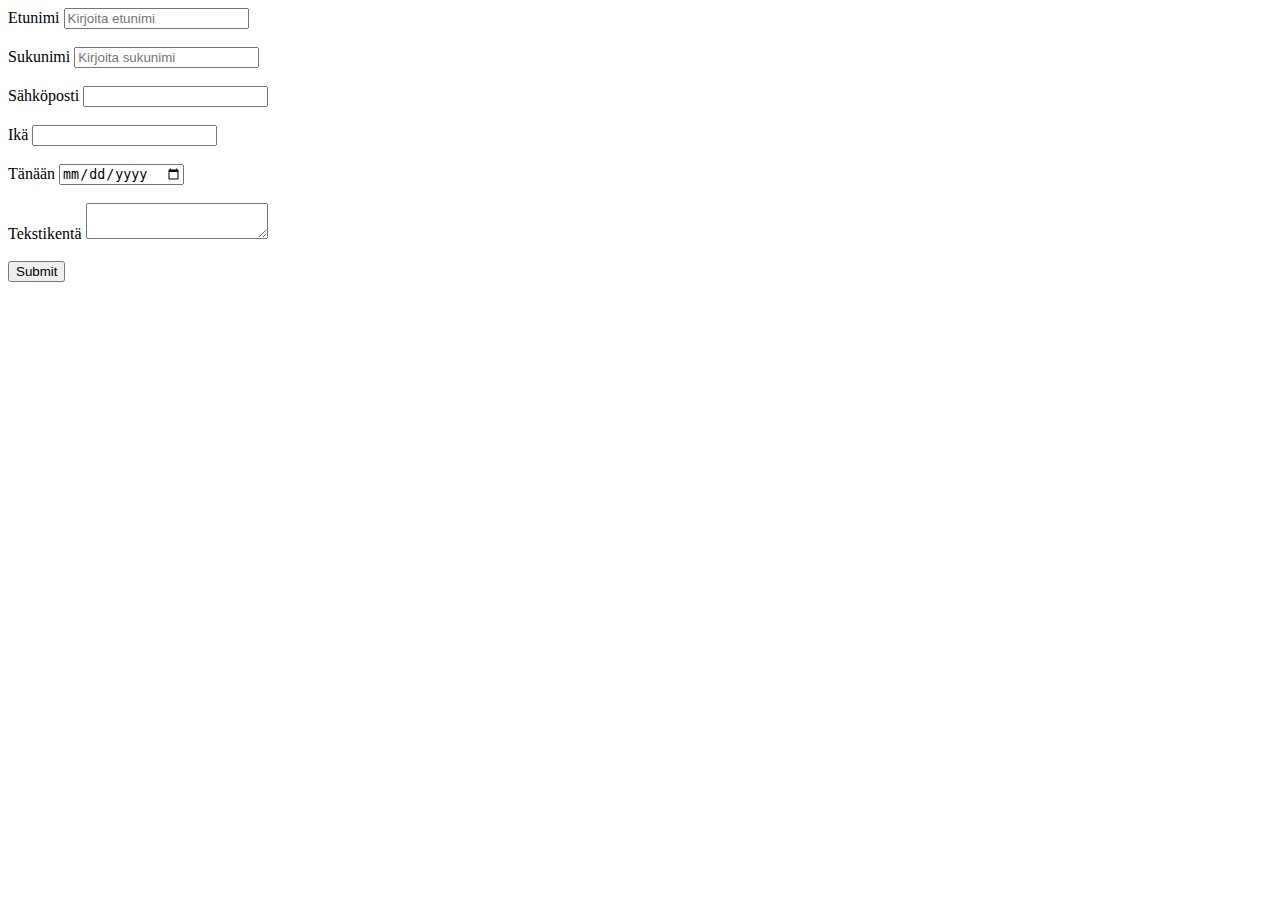
==== otayhteytta.html @ 85b3b64d "Rename ota yhteyttä.html to otayhteytta.html" ====
<!DOCTYPE html>
<label>Etunimi</label>
    <input type="text" placeholder="Kirjoita etunimi"><br></br>
    <label>Sukunimi</label>
    <input type="text" placeholder="Kirjoita sukunimi"><br></br>
    <label>Sähköposti</label>
    <input type="email"><br></br>
    <label>Ikä</label>
    <input type="number"><br></br>
    <label>Tänään</label>
    <input type="date"><br></br>
     <label>Tekstikentä</label>
     <textarea></textarea><br></br>
      <input type="submit">
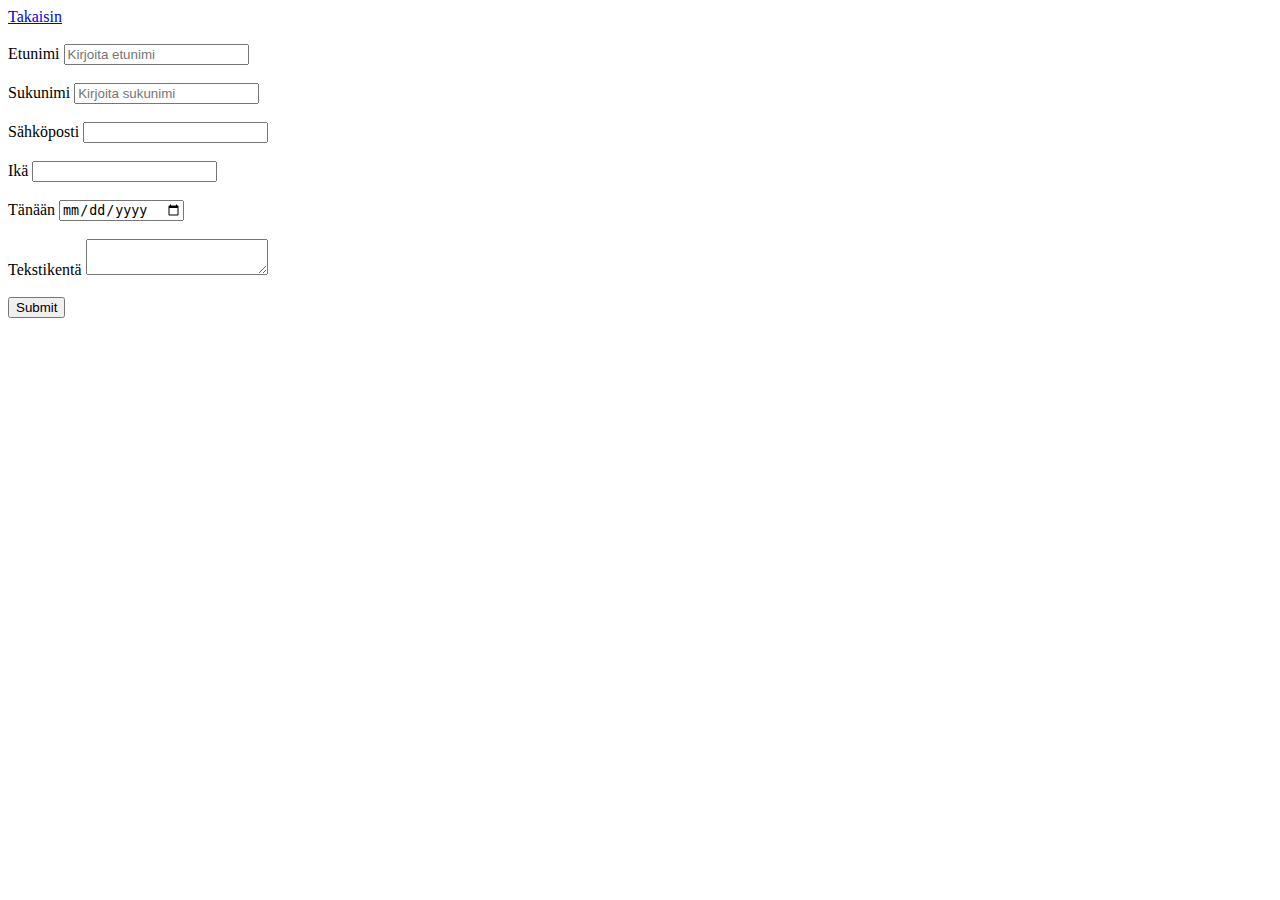
==== commit c0627a27: "20201123" ====
--- a/otayhteytta.html
+++ b/otayhteytta.html
@@ -1,14 +1,22 @@
 <!DOCTYPE html>
-<label>Etunimi</label>
-    <input type="text" placeholder="Kirjoita etunimi"><br></br>
-    <label>Sukunimi</label>
-    <input type="text" placeholder="Kirjoita sukunimi"><br></br>
-    <label>Sähköposti</label>
-    <input type="email"><br></br>
-    <label>Ikä</label>
-    <input type="number"><br></br>
-    <label>Tänään</label>
-    <input type="date"><br></br>
-     <label>Tekstikentä</label>
-     <textarea></textarea><br></br>
+<html>
+  <head>
+    <title>Ota Yhteyttä</title>
+  </head>
+  <body>
+    <a href="index.html">Takaisin</a><br><br>
+    <label>Etunimi</label>
+      <input type="text" placeholder="Kirjoita etunimi"><br></br>
+      <label>Sukunimi</label>
+      <input type="text" placeholder="Kirjoita sukunimi"><br></br>
+      <label>Sähköposti</label>
+      <input type="email"><br></br>
+      <label>Ikä</label>
+      <input type="number"><br></br>
+      <label>Tänään</label>
+      <input type="date"><br></br>
+      <label>Tekstikentä</label>
+      <textarea></textarea><br></br>
       <input type="submit">
+  </body>
+</html>    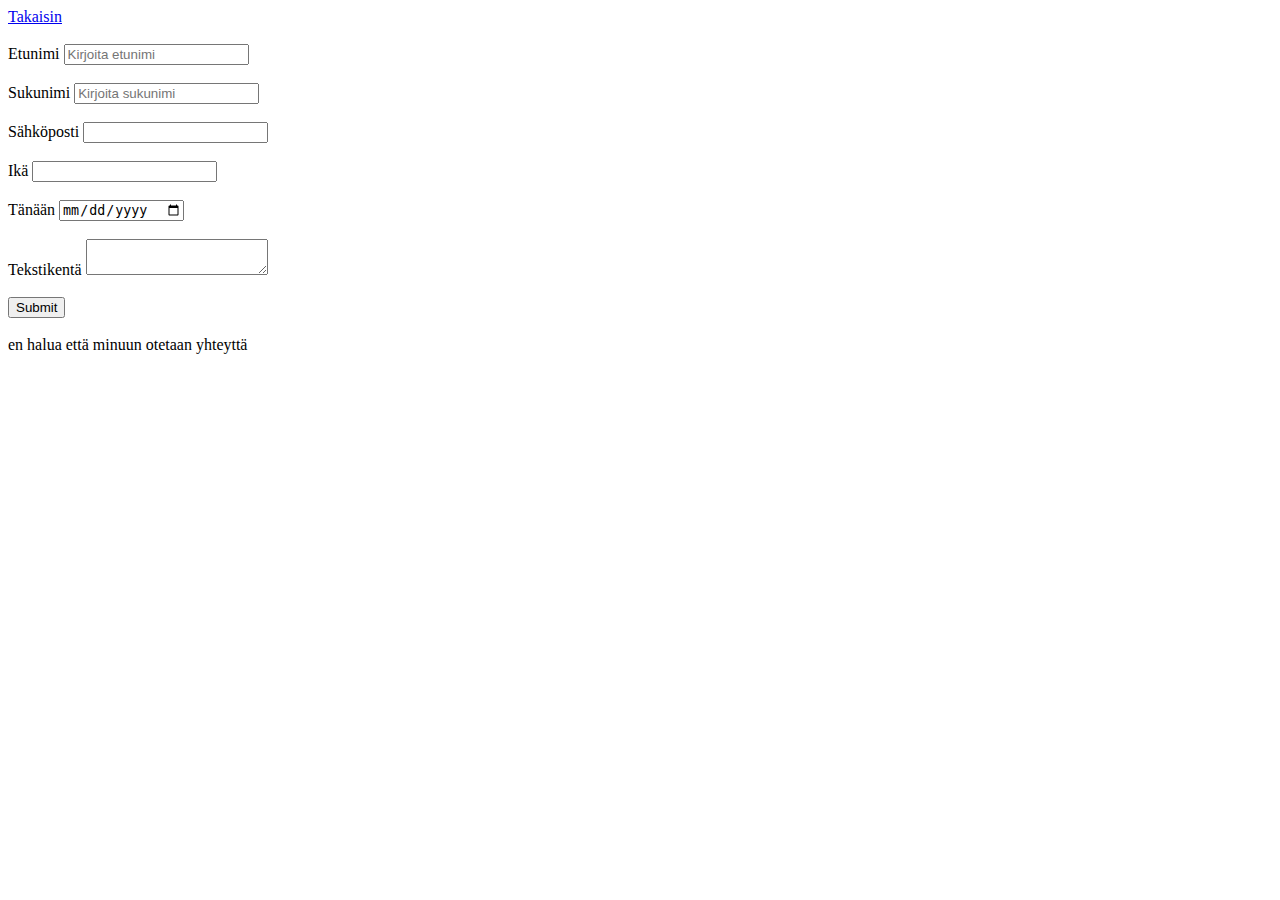
==== commit f97d2440: "20201130" ====
--- a/otayhteytta.html
+++ b/otayhteytta.html
@@ -17,6 +17,7 @@
       <input type="date"><br></br>
       <label>Tekstikentä</label>
       <textarea></textarea><br></br>
-      <input type="submit">
+      <input type="submit"><br></br>
+      en halua että minuun otetaan yhteyttä
   </body>
 </html>    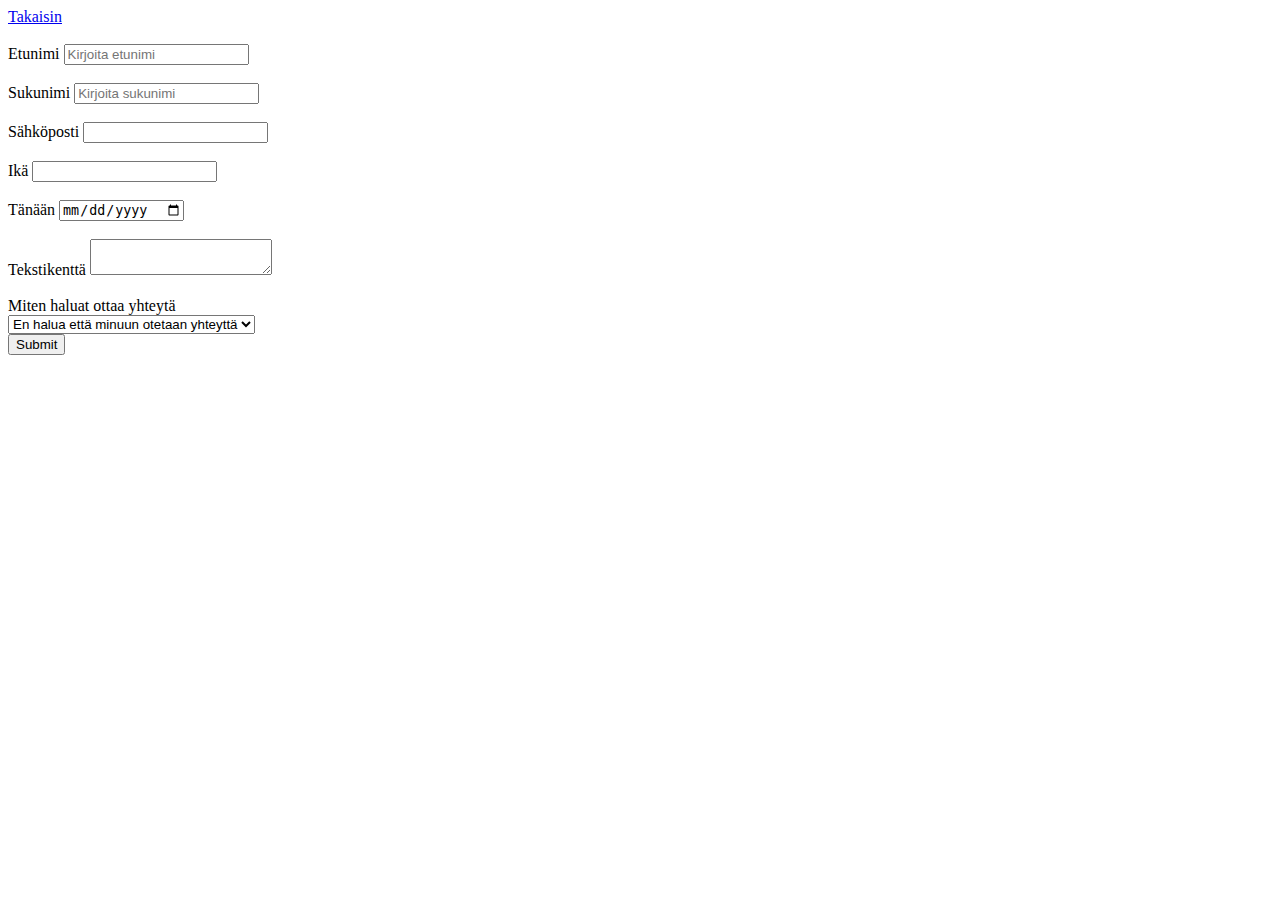
==== commit 6950eb76: "2020121" ====
--- a/otayhteytta.html
+++ b/otayhteytta.html
@@ -15,9 +15,15 @@
       <input type="number"><br></br>
       <label>Tänään</label>
       <input type="date"><br></br>
-      <label>Tekstikentä</label>
+      <label>Tekstikenttä</label>
       <textarea></textarea><br></br>
-      <input type="submit"><br></br>
-      en halua että minuun otetaan yhteyttä
+      <label>Miten haluat ottaa yhteytä</label>
+      <br>
+      <select>
+        <option value="---">En halua että minuun otetaan yhteyttä</option>
+        <option value="---">Puhelimitse</option>
+        <option value="---">Sähköpostitse</option>
+      </select><br>
+       <input type="submit">
   </body>
-</html>    +</html> 
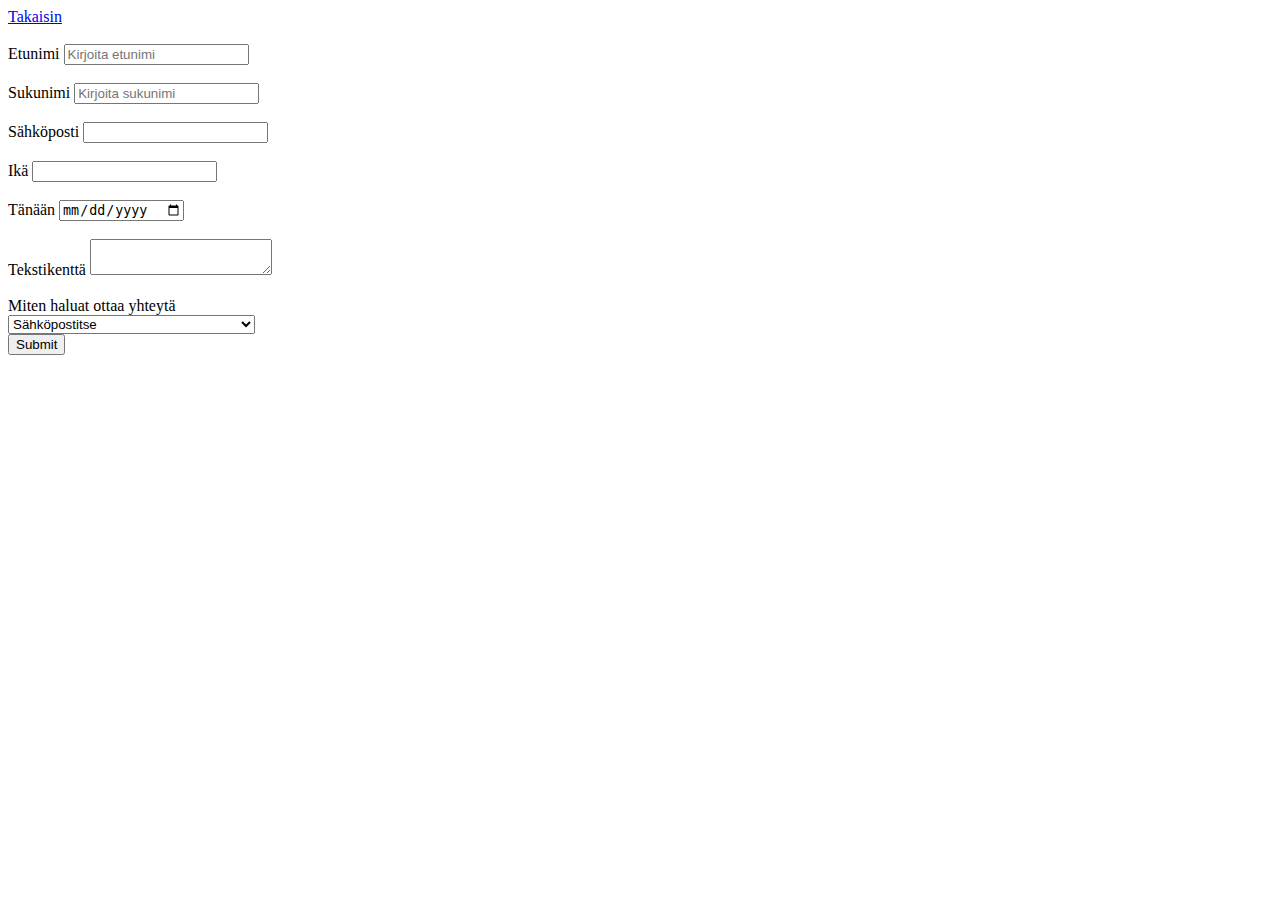
==== commit caa2c1ed: "20201214" ====
--- a/otayhteytta.html
+++ b/otayhteytta.html
@@ -1,10 +1,12 @@
 <!DOCTYPE html>
 <html>
-  <head>
-    <title>Ota Yhteyttä</title>
-  </head>
-  <body>
-    <a href="index.html">Takaisin</a><br><br>
+
+<head>
+	<title>Ota Yhteyttä</title>
+</head>
+
+<body>
+	<a href="index.html">Takaisin</a><br><br>
     <label>Etunimi</label>
       <input type="text" placeholder="Kirjoita etunimi"><br></br>
       <label>Sukunimi</label>
@@ -20,10 +22,10 @@
       <label>Miten haluat ottaa yhteytä</label>
       <br>
       <select>
+        <option value="---">Sähköpostitse</option>
+        <option value="---">Puhelimitse</option>
         <option value="---">En halua että minuun otetaan yhteyttä</option>
-        <option value="---">Puhelimitse</option>
-        <option value="---">Sähköpostitse</option>
       </select><br>
        <input type="submit">
   </body>
-</html> 
+</html>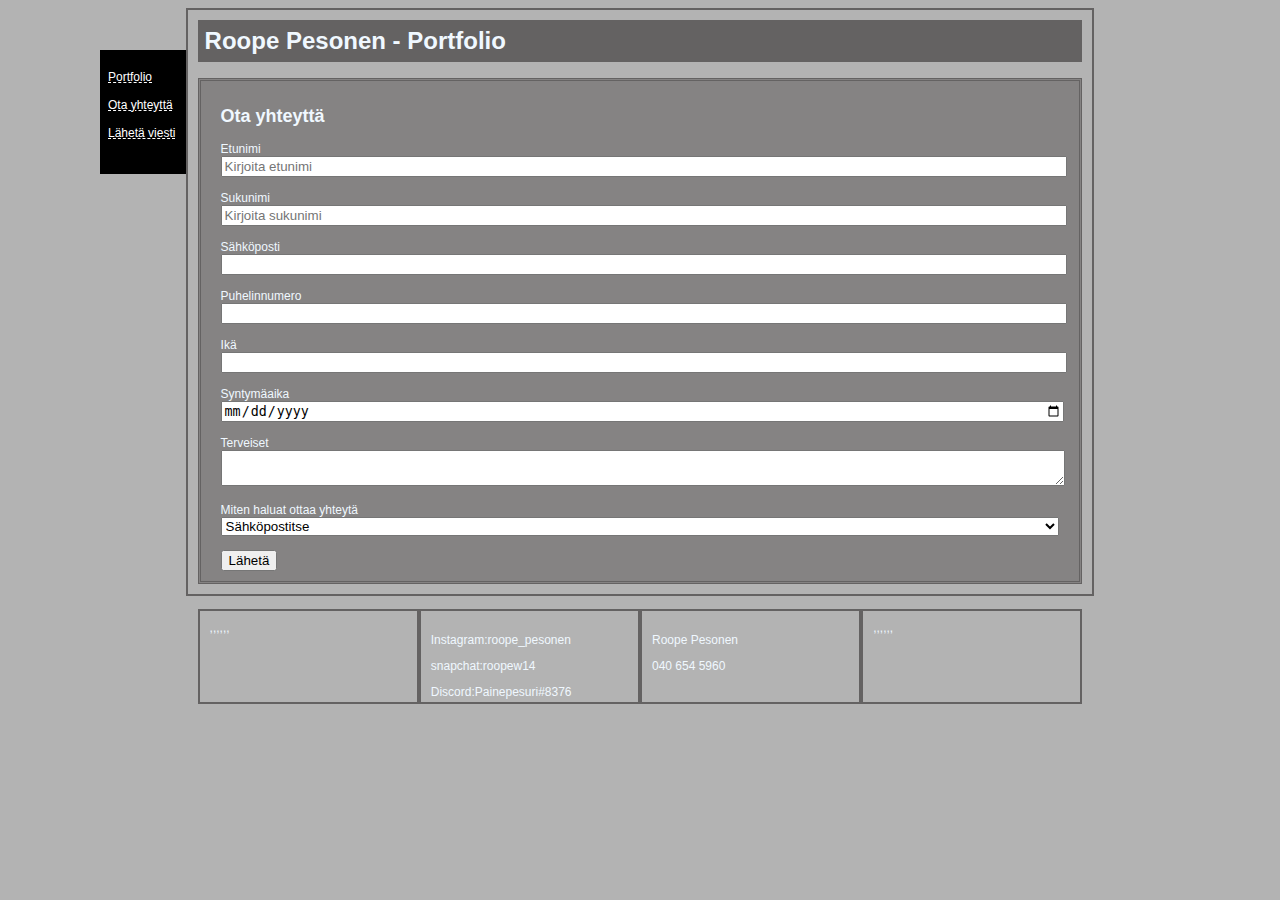
==== commit 3d6ac524: "20201214" ====
--- a/otayhteytta.html
+++ b/otayhteytta.html
@@ -3,29 +3,60 @@
 
 <head>
 	<title>Ota Yhteyttä</title>
+  <link rel="stylesheet" href="portfolio.css">
 </head>
 
-<body>
-	<a href="index.html">Takaisin</a><br><br>
-    <label>Etunimi</label>
-      <input type="text" placeholder="Kirjoita etunimi"><br></br>
-      <label>Sukunimi</label>
-      <input type="text" placeholder="Kirjoita sukunimi"><br></br>
-      <label>Sähköposti</label>
-      <input type="email"><br></br>
-      <label>Ikä</label>
-      <input type="number"><br></br>
-      <label>Tänään</label>
-      <input type="date"><br></br>
-      <label>Tekstikenttä</label>
-      <textarea></textarea><br></br>
-      <label>Miten haluat ottaa yhteytä</label>
-      <br>
-      <select>
-        <option value="---">Sähköpostitse</option>
-        <option value="---">Puhelimitse</option>
-        <option value="---">En halua että minuun otetaan yhteyttä</option>
-      </select><br>
-       <input type="submit">
+  <body>
+    <div id="navigaatio">
+      <ul id="navigaatiolista">
+        <li><a href="index.html" class="navigaationappi">Portfolio</a></li><br>
+        <li><a href="otayhteytta.html" class="navigaationappi">Ota yhteyttä</a></li><br>
+        <li><a href="sendemail.html" class="navigaationappi">Lähetä viesti</a></li><br>
+      </ul>
+    </div>
+    <div id="sisalto1">
+      <h1>Roope Pesonen - Portfolio</h1>
+      <div id="sisalto2">
+        <h2>Ota yhteyttä</h2>
+        <label>Etunimi</label>
+        <input class="input" type="text" placeholder="Kirjoita etunimi"><br><br>
+        <label>Sukunimi</label>
+        <input class="input" type="text" placeholder="Kirjoita sukunimi"><br><br>
+        <label>Sähköposti</label>
+        <input class="input" type="email"><br><br>
+        <label>Puhelinnumero</label>
+        <input class="input" type="tel"><br><br>
+        <label>Ikä</label>
+        <input class="input" type="number"><br><br>
+        <label>Syntymäaika</label>
+        <input class="input" type="date"><br><br>
+        <label>Terveiset</label>
+        <textarea class="input"></textarea><br><br>
+        <label>Miten haluat ottaa yhteytä</label><br>
+        <select class="input">
+          <option value="---">Sähköpostitse</option>
+          <option value="---">Puhelimitse</option>
+          <option value="---">En halua että minuun otetaan yhteyttä</option>
+        </select><br><br>
+        <input type="submit" value="Lähetä">
+      </div>
+      <div>
+        <div class="boksi" id="uutiset">
+          ,,,,,,
+        </div>
+        <div class="boksi" id="some">
+          <p>Instagram:roope_pesonen</p>
+          <p>snapchat:roopew14</p>
+          <p>Discord:Painepesuri#8376</p>
+        </div>
+        <div class="boksi" id="yhteystiedot">
+          <p>Roope Pesonen</p>
+          <p>040 654 5960</p>
+        </div>
+        <div class="boksi" id="logo">
+          ,,,,,,
+        </div>
+      </div>
+    </div>
   </body>
 </html>--- a/portfolio.css
+++ b/portfolio.css
@@ -0,0 +1,71 @@
+body{
+  background-color:#b3b3b3;
+  color: aliceblue;
+  font-weight:normal;
+  font-family:Arial, Helvetica, sans-serif;
+  font-size:12px;
+}
+#sisalto1{
+  text-align:left;
+  width:70%;
+  margin:auto;
+  border:2px solid #646262;
+  padding:10px;
+}
+#sisalto1 h1{
+  background:#646262;
+  padding:7px;
+  margin-top:0px;
+}
+#navigaatio{
+  background: #000;
+  position:fixed;
+  top:50px;
+  left:100px;
+}
+#navigaatiolista{
+  list-style-type:none;
+  display:block;
+  width:70px;
+  padding:8px;
+}
+.navigaationappi{
+  color: #fff;
+  text-decoration-line:underline;
+  text-decoration-style:dashed;
+}
+.navigaationappi:hover{
+  color:#ff0000;
+}
+.navigaationappi:active{
+  color:#fff;
+}
+#opinnot{
+  border:2px #646262 solid;
+  border-radius:20px;
+  padding:15px;
+  width:22%;
+}
+#opinnot table{
+  margin:auto;
+}
+.input{
+  width:100%;
+}
+#sisalto2{
+  text-align:left;
+  margin:auto;
+  background:#858383;
+  padding:10px 20px;
+  border:double;
+  border-color:#646262;
+}
+.boksi{
+  float:left;
+  width:25%;
+  box-sizing:border-box;
+  border:2px solid #646262 ;
+  margin-top:25px;
+  padding:10px;
+  height:95px;
+}